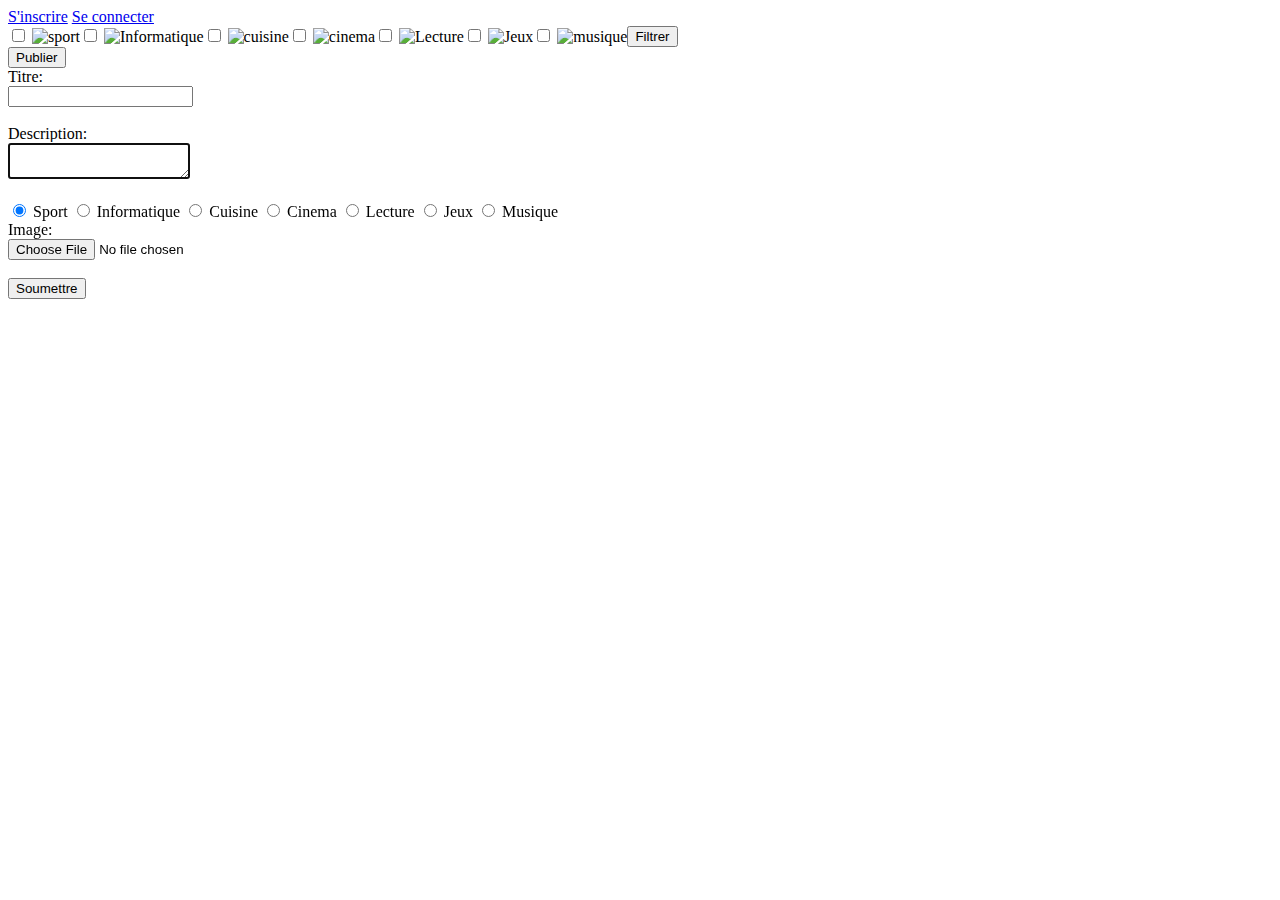
==== template/index.html @ 655de64d "css de index.html" ====
<!DOCTYPE html>
<html lang="fr">
<head>
    <meta charset="UTF-8">
    <link rel="stylesheet" href="css/index.css">
    <script src="https://code.jquery.com/jquery-3.6.0.min.js"></script>
    <title>Home</title>
</head>
<body class="backcolor2">
<header>
    <div id="user-section">
        <div class="profile-icon" onclick="toggleMenu()">
                </div>
        <div class="unconnected">
            <a class="button" href="/inscription">S'inscrire</a>
            <a class="button" href="/login">Se connecter</a>
        </div>
        <div class="connected" onclick="toggleMenu()">
            <img src={{.ImgPath}}>
        </div>
        <div id="menu" style="display:none;">
            <ul>
                <li><a href="/created">Mon mur</a></li>
                <li><a href="/liked">Mes posts likés</a></li>
                <li><a href="/settings">Paramètres</a></li>
                <li><a href="/deconnect">Se déconnecter</a></li>
            </ul>
        </div>
    </div>
    </div>
</header>
<div id="filterDiv" class="filter">
    <form id="filterform">
        <div class="filter-box backcolor1" style="float:left">
            <input type="checkbox" id="sport" name="sport" value="1">
            <label for="sport"><img src="Pictures/Dadas/Sport.png" title="Sport" alt="sport" class="icon"></label>
        </div>
        <div class="filter-box backcolor1" style="float:left">
            <input type="checkbox" id="informatique" name="informatique" value="2" >
            <label for="informatique"><img src="Pictures/Dadas/Informatique.png" title="Informatique" alt="Informatique" class="icon"></label>
        </div>
        <div class="filter-box backcolor1" style="float:left">
            <input type="checkbox" id="cuisine" name="cuisine" value="3">
            <label for="cuisine"><img src="Pictures/Dadas/Cuisine.png" title="Cuisine" alt="cuisine" class="icon"></label>
        </div>
        <div class="filter-box backcolor1" style="float:left">
            <input type="checkbox" id="cinema" name="cinema" value="4">
            <label for="cinema"><img src="Pictures/Dadas/Cinema.png" title="Cinema" alt="cinema" class="icon"></label>
        </div>
        <div class="filter-box backcolor1" style="float:left">
            <input type="checkbox" id="lecture" name="lecture" value="6">
            <label for="lecture"><img src="Pictures/Dadas/Lecture.png" title="Lecture" alt="Lecture" class="icon"></label>
        </div>
        <div class="filter-box backcolor1" style="float:left">
            <input type="checkbox" id="jeux" name="jeux" value="7">
            <label for="jeux"><img src="Pictures/Dadas/Jeux.png" title="Jeux" alt="Jeux" class="icon"></label>
        </div>
        <div class="filter-box backcolor1" style="float:left">
            <input type="checkbox" id="musique" name="musique" value="8">
            <label for="musique"><img src="Pictures/Dadas/Musique.png" alt="musique" class="icon"></label>
        </div>
        <input type="submit" value="Filtrer" >
    </form>
</div>

<input type="button" id="myInput" value="Publier" onclick="toggleDiv()">
<div id="myDiv" class="hidden">
    <form id="uploadForm">
        <label for="titre">Titre:</label><br>
        <input type="text" id="titre" name="titre"><br><br>
        <label for="Description">Description:</label><br>
        <textarea class="description" id="description" name="description" autofocus></textarea><br><br>
        <div>
            <input type="radio" id="Sport" name="dada" value="1" checked >
            <label for="sport">Sport</label>
            <input type="radio" id="Informatique" name="dada" value="2">
            <label for="Informatique">Informatique</label>
            <input type="radio" id="Cuisine" name="dada" value="3">
            <label for="Cuisine">Cuisine</label>
            <input type="radio" id="Cinema" name="dada" value="4">
            <label for="Cinema">Cinema</label>
            <input type="radio" id="Lecture" name="dada" value="5">
            <label for="Lecture">Lecture</label>
            <input type="radio" id="Jeux" name="dada" value="6">
            <label for="Jeux">Jeux</label>
            <input type="radio" id="Musique" name="dada" value="7">
            <label for="Musique">Musique</label>
        </div>
        <label for="imageInput">Image:</label><br>
        <input type="file" id="image" name="image" accept="image/png, image/jpeg"><br><br>
        <div id="errorContainer" class="error-container"></div>
        <input type="submit" value="Soumettre" >
    </form>
</div>
<div class="postContainer" id="postContainer"></div>
<script src="../java-script/post.js"></script>
<script src="../java-script/filtre.js"></script>
<script src="../java-script/connectedIcone.js"></script>
<script src="../java-script/menu.js"></script>
<script>
    $(document).ready(function() {
        var errorContainer = $('#errorContainer'); // Error message container

        $('#uploadForm').submit(function(event) {
            event.preventDefault(); // Prevent the default form submission
            // Get the form data
            var titre = $('#titre').val();
            var description = $('#description').val();
            var dada = $('input[name=dada]:checked').val();
            var image = $('#image').prop('files')[0];

            if (!checkSessionCookie()) {
                alert("You have to be connected to post. Please login.");
                // Create a form dynamically
                var form = $('<form>');
                form.attr('action', '/login');
                form.attr('method', 'get');
                $('body').append(form);
                form.submit();
                return;
            }
            // Perform validation
            if (!titre) {
                showError('Please enter a title.'); // Show the error message
                return;
            }


            // Clear any previous error message
            clearError();

            // Create a new FormData object
            var formData = new FormData();
            // Add form data to FormData object
            formData.append('titre', titre);
            formData.append('description', description);
            formData.append('dada', dada);
            if (image) {
                formData.append('image', image);
            }

            // Send the form data to the server using AJAX
            $.ajax({
                url: '/upload', // Update the URL to your server endpoint
                type: 'POST',
                data: formData,
                processData: false,
                contentType: false,
                success: function(response) {
                    // Handle the response from the server
                    console.log(response); // You can do further processing or display a success message
                    Post(); // Display the new post
                },
                error: function(xhr, status, error) {
                    console.log(error); // You can display an error message or perform other error handling
                }
            });
        });
        // Function to show the error message
        function showError(message) {
            errorContainer.text(message);
        }
        // Function to clear the error message
        function clearError() {
            errorContainer.text('');
        }
        function checkSessionCookie() {
            var cookieValue = getCookie("session");
            return cookieValue !== null && cookieValue !== "";
        }
        function getCookie(name) {
            var cookies = document.cookie.split(';');
            for (var i = 0; i < cookies.length; i++) {
                var cookie = cookies[i].trim();
                if (cookie.startsWith(name + '=')) {
                    return cookie.substring(name.length + 1);
                }
            }
            return null;
        }
    });
</script>
</body>
</html>
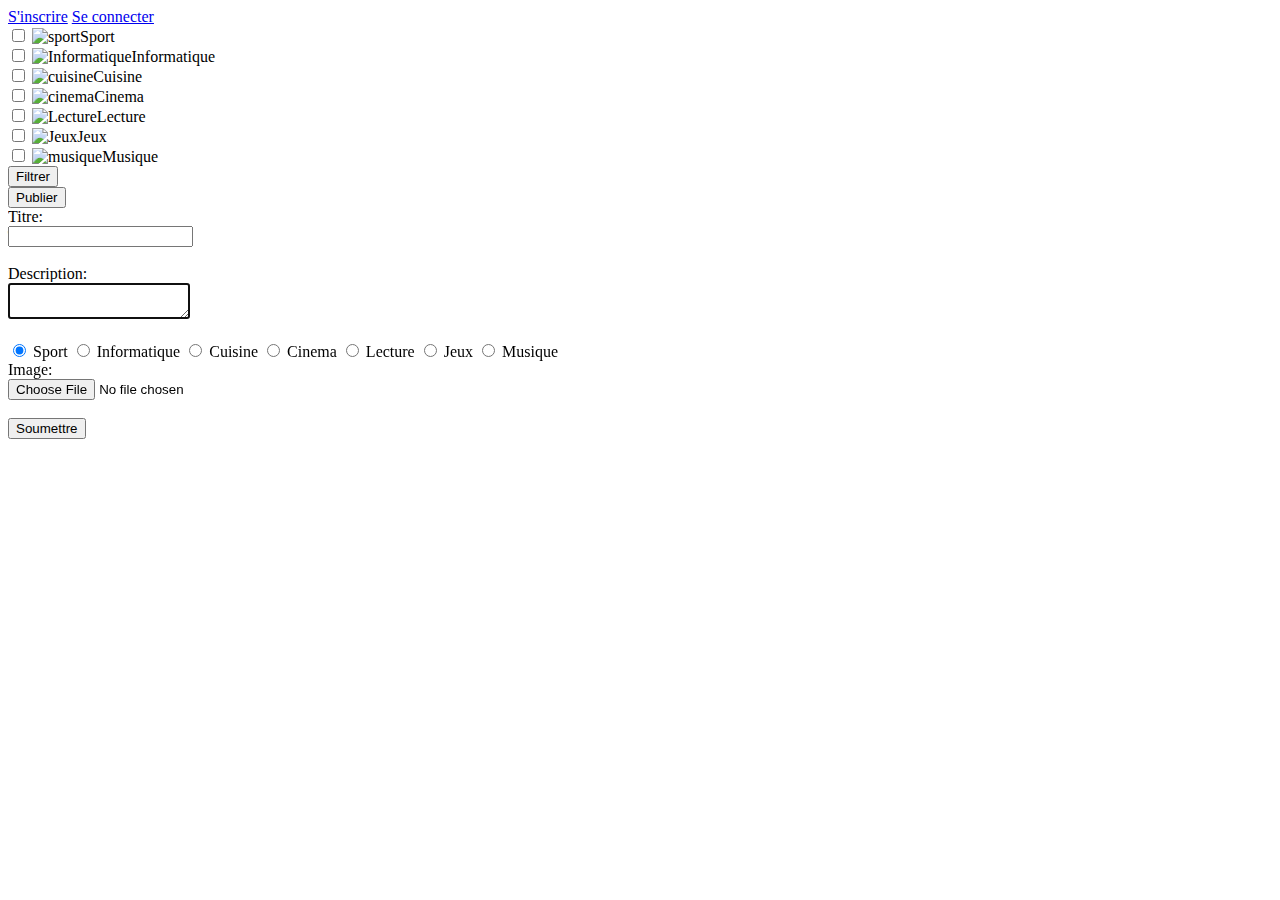
==== commit a9c4c325: "Merge pull request 'dev' (#4) from dev into master" ====
--- a/template/index.html
+++ b/template/index.html
@@ -1,20 +1,21 @@
 <!DOCTYPE html>
 <html lang="fr">
+
 <head>
     <meta charset="UTF-8">
     <link rel="stylesheet" href="css/index.css">
     <script src="https://code.jquery.com/jquery-3.6.0.min.js"></script>
     <title>Home</title>
 </head>
+
 <body class="backcolor2">
-<header>
+  <header>
     <div id="user-section">
-        <div class="profile-icon" onclick="toggleMenu()">
-                </div>
+        <div class="profile-icon" onclick="toggleMenu()"></div>
         <div class="unconnected">
             <a class="button" href="/inscription">S'inscrire</a>
             <a class="button" href="/login">Se connecter</a>
-        </div>
+        </div> 
         <div class="connected" onclick="toggleMenu()">
             <img src={{.ImgPath}}>
         </div>
@@ -26,90 +27,104 @@
                 <li><a href="/deconnect">Se déconnecter</a></li>
             </ul>
         </div>
+      </div>
     </div>
+  </header>
+
+  <div id="filterDiv" class="filter">
+    <form id="filterform">
+
+      <div class="filter-box backcolor1">
+        <input type="checkbox" id="sport" name="sport" value="1">
+        <label for="sport"><img src="Pictures/Dadas/Sport.png" alt="sport" class="icon">Sport</label>
+      </div>
+
+      <div class="filter-box backcolor1">
+        <input type="checkbox" id="informatique" name="informatique" value="2" >
+        <label for="informatique"><img src="Pictures/Dadas/Informatique.png" alt="Informatique" class="icon">Informatique</label>
+      </div>
+
+      <div class="filter-box backcolor1">
+        <input type="checkbox" id="cuisine" name="cuisine" value="3">
+        <label for="cuisine"><img src="Pictures/Dadas/Cuisine.png" alt="cuisine" class="icon">Cuisine</label>
+      </div>
+
+      <div class="filter-box backcolor1">
+        <input type="checkbox" id="cinema" name="cinema" value="4">
+        <label for="cinema"><img src="Pictures/Dadas/Cinema.png" alt="cinema" class="icon">Cinema</label>
+      </div>
+
+      <div class="filter-box backcolor1">
+        <input type="checkbox" id="lecture" name="lecture" value="5">
+        <label for="lecture"><img src="Pictures/Dadas/Lecture.png" alt="Lecture" class="icon">Lecture</label>
+      </div>
+
+      <div class="filter-box backcolor1">
+        <input type="checkbox" id="jeux" name="jeux" value="6">
+        <label for="jeux"><img src="Pictures/Dadas/Jeux.png" alt="Jeux" class="icon">Jeux</label>
+      </div>
+
+      <div class="filter-box backcolor1">
+        <input type="checkbox" id="musique" name="musique" value="7">
+        <label for="musique"><img src="Pictures/Dadas/Musique.png" alt="musique" class="icon">Musique</label>
+      </div>
+
+      <input type="submit" value="Filtrer" >
+    </form>
+  </div>
+  
+
+    <input type="button" id="myInput" value="Publier" onclick="toggleDiv()">
+    <div id="myDiv" class="hidden">
+        <form id="uploadForm">
+            <label for="titre">Titre:</label><br>
+            <input type="text" id="titre" name="titre"><br><br>
+            <label for="Description">Description:</label><br>
+            <textarea class="description" id="description" name="description" autofocus></textarea><br><br>
+            <div>
+                <input type="radio" id="Sport" name="dada" value="1" checked>
+                <label for="sport">Sport</label>
+                <input type="radio" id="Informatique" name="dada" value="2">
+                <label for="Informatique">Informatique</label>
+                <input type="radio" id="Cuisine" name="dada" value="3">
+                <label for="Cuisine">Cuisine</label>
+                <input type="radio" id="Cinema" name="dada" value="4">
+                <label for="Cinema">Cinema</label>
+                <input type="radio" id="Lecture" name="dada" value="5">
+                <label for="Lecture">Lecture</label>
+                <input type="radio" id="Jeux" name="dada" value="6">
+                <label for="Jeux">Jeux</label>
+                <input type="radio" id="Musique" name="dada" value="7">
+                <label for="Musique">Musique</label>
+
+            </div>
+            <label for="imageInput">Image:</label><br>
+            <input type="file" id="image" name="image" accept="image/png, image/jpeg"><br><br>
+            <div id="errorContainer" class="error-container"></div>
+            <input type="submit" value="Soumettre" >
+        </form>
     </div>
-</header>
-<div id="filterDiv" class="filter">
-    <form id="filterform">
-        <div class="filter-box backcolor1" style="float:left">
-            <input type="checkbox" id="sport" name="sport" value="1">
-            <label for="sport"><img src="Pictures/Dadas/Sport.png" title="Sport" alt="sport" class="icon"></label>
-        </div>
-        <div class="filter-box backcolor1" style="float:left">
-            <input type="checkbox" id="informatique" name="informatique" value="2" >
-            <label for="informatique"><img src="Pictures/Dadas/Informatique.png" title="Informatique" alt="Informatique" class="icon"></label>
-        </div>
-        <div class="filter-box backcolor1" style="float:left">
-            <input type="checkbox" id="cuisine" name="cuisine" value="3">
-            <label for="cuisine"><img src="Pictures/Dadas/Cuisine.png" title="Cuisine" alt="cuisine" class="icon"></label>
-        </div>
-        <div class="filter-box backcolor1" style="float:left">
-            <input type="checkbox" id="cinema" name="cinema" value="4">
-            <label for="cinema"><img src="Pictures/Dadas/Cinema.png" title="Cinema" alt="cinema" class="icon"></label>
-        </div>
-        <div class="filter-box backcolor1" style="float:left">
-            <input type="checkbox" id="lecture" name="lecture" value="6">
-            <label for="lecture"><img src="Pictures/Dadas/Lecture.png" title="Lecture" alt="Lecture" class="icon"></label>
-        </div>
-        <div class="filter-box backcolor1" style="float:left">
-            <input type="checkbox" id="jeux" name="jeux" value="7">
-            <label for="jeux"><img src="Pictures/Dadas/Jeux.png" title="Jeux" alt="Jeux" class="icon"></label>
-        </div>
-        <div class="filter-box backcolor1" style="float:left">
-            <input type="checkbox" id="musique" name="musique" value="8">
-            <label for="musique"><img src="Pictures/Dadas/Musique.png" alt="musique" class="icon"></label>
-        </div>
-        <input type="submit" value="Filtrer" >
-    </form>
-</div>
-
-<input type="button" id="myInput" value="Publier" onclick="toggleDiv()">
-<div id="myDiv" class="hidden">
-    <form id="uploadForm">
-        <label for="titre">Titre:</label><br>
-        <input type="text" id="titre" name="titre"><br><br>
-        <label for="Description">Description:</label><br>
-        <textarea class="description" id="description" name="description" autofocus></textarea><br><br>
-        <div>
-            <input type="radio" id="Sport" name="dada" value="1" checked >
-            <label for="sport">Sport</label>
-            <input type="radio" id="Informatique" name="dada" value="2">
-            <label for="Informatique">Informatique</label>
-            <input type="radio" id="Cuisine" name="dada" value="3">
-            <label for="Cuisine">Cuisine</label>
-            <input type="radio" id="Cinema" name="dada" value="4">
-            <label for="Cinema">Cinema</label>
-            <input type="radio" id="Lecture" name="dada" value="5">
-            <label for="Lecture">Lecture</label>
-            <input type="radio" id="Jeux" name="dada" value="6">
-            <label for="Jeux">Jeux</label>
-            <input type="radio" id="Musique" name="dada" value="7">
-            <label for="Musique">Musique</label>
-        </div>
-        <label for="imageInput">Image:</label><br>
-        <input type="file" id="image" name="image" accept="image/png, image/jpeg"><br><br>
-        <div id="errorContainer" class="error-container"></div>
-        <input type="submit" value="Soumettre" >
-    </form>
-</div>
-<div class="postContainer" id="postContainer"></div>
-<script src="../java-script/post.js"></script>
-<script src="../java-script/filtre.js"></script>
-<script src="../java-script/connectedIcone.js"></script>
-<script src="../java-script/menu.js"></script>
-<script>
-    $(document).ready(function() {
-        var errorContainer = $('#errorContainer'); // Error message container
-
-        $('#uploadForm').submit(function(event) {
-            event.preventDefault(); // Prevent the default form submission
-            // Get the form data
-            var titre = $('#titre').val();
-            var description = $('#description').val();
-            var dada = $('input[name=dada]:checked').val();
-            var image = $('#image').prop('files')[0];
-
-            if (!checkSessionCookie()) {
+
+    <div class="postContainer" id="postContainer"></div>
+
+    <script src="../java-script/post.js"></script>
+    <script src="../java-script/filtre.js"></script>
+    <script src="../java-script/connectedIcone.js"></script>
+    <script src="../java-script/menu.js"></script>
+    <script>
+        $(document).ready(function() {
+            var errorContainer = $('#errorContainer'); // Error message container
+          
+            $('#uploadForm').submit(function(event) {
+              event.preventDefault(); // Prevent the default form submission
+
+              // Get the form data
+              var titre = $('#titre').val();
+              var description = $('#description').val();
+              var dada = $('input[name=dada]:checked').val();
+              var image = $('#image').prop('files')[0];
+            
+              if (!checkSessionCookie()) {
                 alert("You have to be connected to post. Please login.");
                 // Create a form dynamically
                 var form = $('<form>');
@@ -119,66 +134,70 @@
                 form.submit();
                 return;
             }
-            // Perform validation
-            if (!titre) {
+
+              // Perform validation
+              if (!titre) {
                 showError('Please enter a title.'); // Show the error message
                 return;
-            }
-
-
-            // Clear any previous error message
-            clearError();
-
-            // Create a new FormData object
-            var formData = new FormData();
-            // Add form data to FormData object
-            formData.append('titre', titre);
-            formData.append('description', description);
-            formData.append('dada', dada);
-            if (image) {
+              }
+              
+          
+              // Clear any previous error message
+              clearError();
+          
+              // Create a new FormData object
+              var formData = new FormData();
+              // Add form data to FormData object
+              formData.append('titre', titre);
+              formData.append('description', description);
+              formData.append('dada', dada);
+              if (image) {
                 formData.append('image', image);
-            }
-
-            // Send the form data to the server using AJAX
-            $.ajax({
+              }
+          
+              // Send the form data to the server using AJAX
+              $.ajax({
                 url: '/upload', // Update the URL to your server endpoint
                 type: 'POST',
                 data: formData,
                 processData: false,
                 contentType: false,
                 success: function(response) {
-                    // Handle the response from the server
-                    console.log(response); // You can do further processing or display a success message
-                    Post(); // Display the new post
+                  // Handle the response from the server
+                  console.log(response); // You can do further processing or display a success message
+                  Post(); // Display the new post
                 },
                 error: function(xhr, status, error) {
-                    console.log(error); // You can display an error message or perform other error handling
+                  console.log(error); // You can display an error message or perform other error handling
                 }
+              });
             });
-        });
-        // Function to show the error message
-        function showError(message) {
-            errorContainer.text(message);
-        }
-        // Function to clear the error message
-        function clearError() {
-            errorContainer.text('');
-        }
-        function checkSessionCookie() {
-            var cookieValue = getCookie("session");
-            return cookieValue !== null && cookieValue !== "";
-        }
-        function getCookie(name) {
-            var cookies = document.cookie.split(';');
-            for (var i = 0; i < cookies.length; i++) {
-                var cookie = cookies[i].trim();
-                if (cookie.startsWith(name + '=')) {
-                    return cookie.substring(name.length + 1);
+            // Function to show the error message
+            function showError(message) {
+              errorContainer.text(message);
+            }
+            // Function to clear the error message
+            function clearError() {
+              errorContainer.text('');
+            }
+
+            function checkSessionCookie() {
+                var cookieValue = getCookie("session");
+                return cookieValue !== null && cookieValue !== "";
+            }
+
+            function getCookie(name) {
+                var cookies = document.cookie.split(';');
+                for (var i = 0; i < cookies.length; i++) {
+                    var cookie = cookies[i].trim();
+                    if (cookie.startsWith(name + '=')) {
+                        return cookie.substring(name.length + 1);
+                    }
                 }
-            }
-            return null;
-        }
-    });
-</script>
-</body>
+                return null;
+            }
+          });      
+    </script>
+
+  </body>
 </html>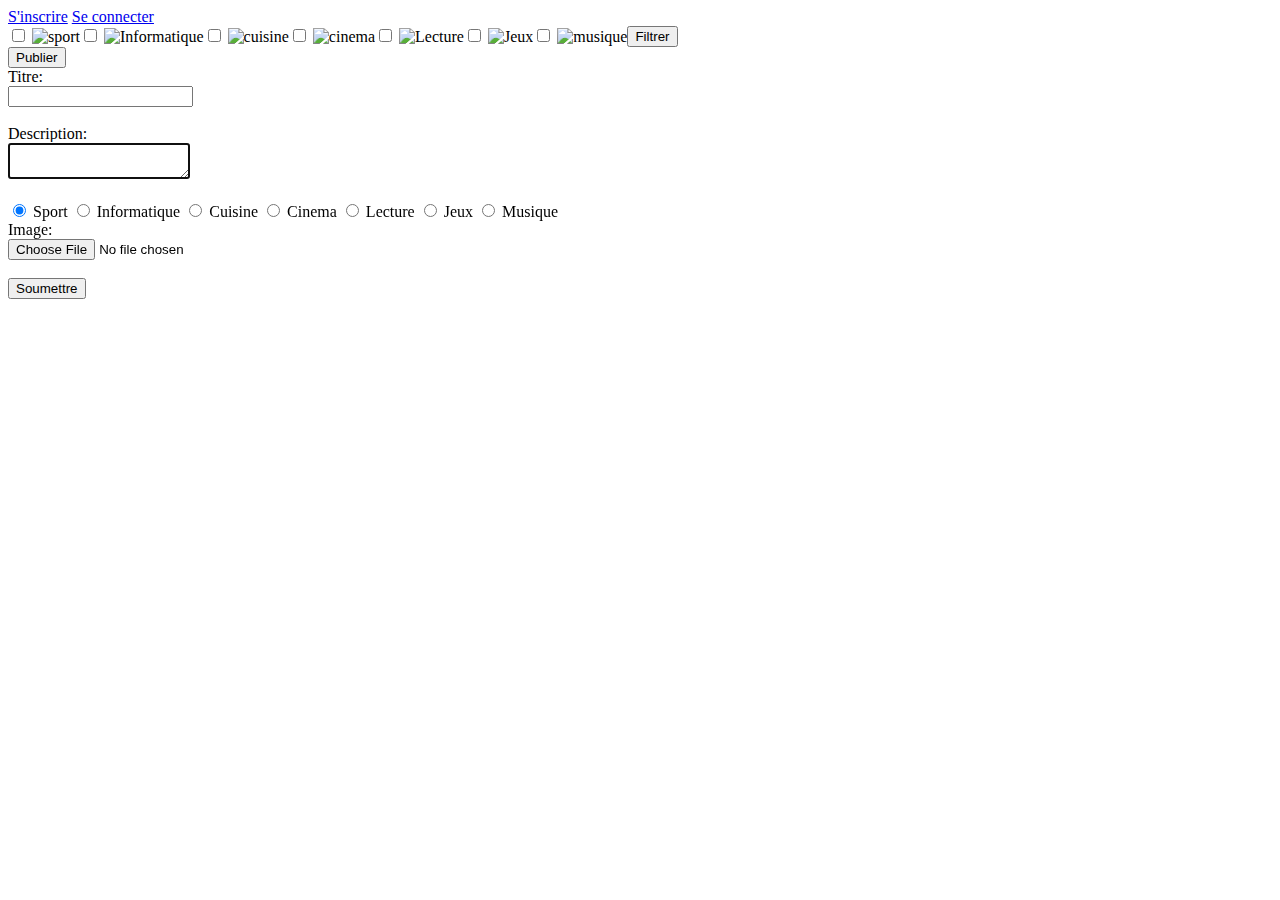
==== commit 6770bf01: "add css" ====
--- a/template/index.html
+++ b/template/index.html
@@ -1,21 +1,20 @@
 <!DOCTYPE html>
 <html lang="fr">
-
 <head>
     <meta charset="UTF-8">
     <link rel="stylesheet" href="css/index.css">
     <script src="https://code.jquery.com/jquery-3.6.0.min.js"></script>
     <title>Home</title>
 </head>
-
 <body class="backcolor2">
-  <header>
+<header>
     <div id="user-section">
-        <div class="profile-icon" onclick="toggleMenu()"></div>
+        <div class="profile-icon" onclick="toggleMenu()">
+        </div>
         <div class="unconnected">
             <a class="button" href="/inscription">S'inscrire</a>
             <a class="button" href="/login">Se connecter</a>
-        </div> 
+        </div>
         <div class="connected" onclick="toggleMenu()">
             <img src={{.ImgPath}}>
         </div>
@@ -27,104 +26,87 @@
                 <li><a href="/deconnect">Se déconnecter</a></li>
             </ul>
         </div>
-      </div>
     </div>
-  </header>
-
-  <div id="filterDiv" class="filter">
+    </div>
+</header>
+<div id="filterDiv" class="filter">
     <form id="filterform">
-
-      <div class="filter-box backcolor1">
-        <input type="checkbox" id="sport" name="sport" value="1">
-        <label for="sport"><img src="Pictures/Dadas/Sport.png" alt="sport" class="icon">Sport</label>
-      </div>
-
-      <div class="filter-box backcolor1">
-        <input type="checkbox" id="informatique" name="informatique" value="2" >
-        <label for="informatique"><img src="Pictures/Dadas/Informatique.png" alt="Informatique" class="icon">Informatique</label>
-      </div>
-
-      <div class="filter-box backcolor1">
-        <input type="checkbox" id="cuisine" name="cuisine" value="3">
-        <label for="cuisine"><img src="Pictures/Dadas/Cuisine.png" alt="cuisine" class="icon">Cuisine</label>
-      </div>
-
-      <div class="filter-box backcolor1">
-        <input type="checkbox" id="cinema" name="cinema" value="4">
-        <label for="cinema"><img src="Pictures/Dadas/Cinema.png" alt="cinema" class="icon">Cinema</label>
-      </div>
-
-      <div class="filter-box backcolor1">
-        <input type="checkbox" id="lecture" name="lecture" value="5">
-        <label for="lecture"><img src="Pictures/Dadas/Lecture.png" alt="Lecture" class="icon">Lecture</label>
-      </div>
-
-      <div class="filter-box backcolor1">
-        <input type="checkbox" id="jeux" name="jeux" value="6">
-        <label for="jeux"><img src="Pictures/Dadas/Jeux.png" alt="Jeux" class="icon">Jeux</label>
-      </div>
-
-      <div class="filter-box backcolor1">
-        <input type="checkbox" id="musique" name="musique" value="7">
-        <label for="musique"><img src="Pictures/Dadas/Musique.png" alt="musique" class="icon">Musique</label>
-      </div>
-
-      <input type="submit" value="Filtrer" >
+        <div class="filter-box backcolor1" style="float:left">
+            <input type="checkbox" id="sport" name="sport" value="1">
+            <label for="sport"><img src="Pictures/Dadas/Sport.png" title="Sport" alt="sport" class="icon"></label>
+        </div>
+        <div class="filter-box backcolor1" style="float:left">
+            <input type="checkbox" id="informatique" name="informatique" value="2" >
+            <label for="informatique"><img src="Pictures/Dadas/Informatique.png" title="Informatique" alt="Informatique" class="icon"></label>
+        </div>
+        <div class="filter-box backcolor1" style="float:left">
+            <input type="checkbox" id="cuisine" name="cuisine" value="3">
+            <label for="cuisine"><img src="Pictures/Dadas/Cuisine.png" title="Cuisine" alt="cuisine" class="icon"></label>
+        </div>
+        <div class="filter-box backcolor1" style="float:left">
+            <input type="checkbox" id="cinema" name="cinema" value="4">
+            <label for="cinema"><img src="Pictures/Dadas/Cinema.png" title="Cinema" alt="cinema" class="icon"></label>
+        </div>
+        <div class="filter-box backcolor1" style="float:left">
+            <input type="checkbox" id="lecture" name="lecture" value="6">
+            <label for="lecture"><img src="Pictures/Dadas/Lecture.png" title="Lecture" alt="Lecture" class="icon"></label>
+        </div>
+        <div class="filter-box backcolor1" style="float:left">
+            <input type="checkbox" id="jeux" name="jeux" value="7">
+            <label for="jeux"><img src="Pictures/Dadas/Jeux.png" title="Jeux" alt="Jeux" class="icon"></label>
+        </div>
+        <div class="filter-box backcolor1" style="float:left">
+            <input type="checkbox" id="musique" name="musique" value="8">
+            <label for="musique"><img src="Pictures/Dadas/Musique.png" alt="musique" class="icon"></label>
+        </div>
+        <input type="submit" value="Filtrer" >
     </form>
-  </div>
-  
-
-    <input type="button" id="myInput" value="Publier" onclick="toggleDiv()">
-    <div id="myDiv" class="hidden">
-        <form id="uploadForm">
-            <label for="titre">Titre:</label><br>
-            <input type="text" id="titre" name="titre"><br><br>
-            <label for="Description">Description:</label><br>
-            <textarea class="description" id="description" name="description" autofocus></textarea><br><br>
-            <div>
-                <input type="radio" id="Sport" name="dada" value="1" checked>
-                <label for="sport">Sport</label>
-                <input type="radio" id="Informatique" name="dada" value="2">
-                <label for="Informatique">Informatique</label>
-                <input type="radio" id="Cuisine" name="dada" value="3">
-                <label for="Cuisine">Cuisine</label>
-                <input type="radio" id="Cinema" name="dada" value="4">
-                <label for="Cinema">Cinema</label>
-                <input type="radio" id="Lecture" name="dada" value="5">
-                <label for="Lecture">Lecture</label>
-                <input type="radio" id="Jeux" name="dada" value="6">
-                <label for="Jeux">Jeux</label>
-                <input type="radio" id="Musique" name="dada" value="7">
-                <label for="Musique">Musique</label>
-
-            </div>
-            <label for="imageInput">Image:</label><br>
-            <input type="file" id="image" name="image" accept="image/png, image/jpeg"><br><br>
-            <div id="errorContainer" class="error-container"></div>
-            <input type="submit" value="Soumettre" >
-        </form>
-    </div>
-
-    <div class="postContainer" id="postContainer"></div>
-
-    <script src="../java-script/post.js"></script>
-    <script src="../java-script/filtre.js"></script>
-    <script src="../java-script/connectedIcone.js"></script>
-    <script src="../java-script/menu.js"></script>
-    <script>
-        $(document).ready(function() {
-            var errorContainer = $('#errorContainer'); // Error message container
-          
-            $('#uploadForm').submit(function(event) {
-              event.preventDefault(); // Prevent the default form submission
-
-              // Get the form data
-              var titre = $('#titre').val();
-              var description = $('#description').val();
-              var dada = $('input[name=dada]:checked').val();
-              var image = $('#image').prop('files')[0];
-            
-              if (!checkSessionCookie()) {
+</div>
+<input type="button" id="myInput" value="Publier" onclick="toggleDiv()">
+<div id="myDiv" class="hidden">
+    <form id="uploadForm">
+        <label for="titre">Titre:</label><br>
+        <input type="text" id="titre" name="titre"><br><br>
+        <label for="Description">Description:</label><br>
+        <textarea class="description" id="description" name="description" autofocus></textarea><br><br>
+        <div>
+            <input type="radio" id="Sport" name="dada" value="1" checked >
+            <label for="sport">Sport</label>
+            <input type="radio" id="Informatique" name="dada" value="2">
+            <label for="Informatique">Informatique</label>
+            <input type="radio" id="Cuisine" name="dada" value="3">
+            <label for="Cuisine">Cuisine</label>
+            <input type="radio" id="Cinema" name="dada" value="4">
+            <label for="Cinema">Cinema</label>
+            <input type="radio" id="Lecture" name="dada" value="5">
+            <label for="Lecture">Lecture</label>
+            <input type="radio" id="Jeux" name="dada" value="6">
+            <label for="Jeux">Jeux</label>
+            <input type="radio" id="Musique" name="dada" value="7">
+            <label for="Musique">Musique</label>
+        </div>
+        <label for="imageInput">Image:</label><br>
+        <input type="file" id="image" name="image" accept="image/png, image/jpeg"><br><br>
+        <div id="errorContainer" class="error-container"></div>
+        <input type="submit" value="Soumettre" >
+    </form>
+</div>
+<div class="postContainer" id="postContainer"></div>
+<script src="../java-script/post.js"></script>
+<script src="../java-script/filtre.js"></script>
+<script src="../java-script/connectedIcone.js"></script>
+<script src="../java-script/menu.js"></script>
+<script>
+    $(document).ready(function() {
+        var errorContainer = $('#errorContainer'); // Error message container
+        $('#uploadForm').submit(function(event) {
+            event.preventDefault(); // Prevent the default form submission
+            // Get the form data
+            var titre = $('#titre').val();
+            var description = $('#description').val();
+            var dada = $('input[name=dada]:checked').val();
+            var image = $('#image').prop('files')[0];
+            if (!checkSessionCookie()) {
                 alert("You have to be connected to post. Please login.");
                 // Create a form dynamically
                 var form = $('<form>');
@@ -134,70 +116,62 @@
                 form.submit();
                 return;
             }
-
-              // Perform validation
-              if (!titre) {
+            // Perform validation
+            if (!titre) {
                 showError('Please enter a title.'); // Show the error message
                 return;
-              }
-              
-          
-              // Clear any previous error message
-              clearError();
-          
-              // Create a new FormData object
-              var formData = new FormData();
-              // Add form data to FormData object
-              formData.append('titre', titre);
-              formData.append('description', description);
-              formData.append('dada', dada);
-              if (image) {
+            }
+            // Clear any previous error message
+            clearError();
+            // Create a new FormData object
+            var formData = new FormData();
+            // Add form data to FormData object
+            formData.append('titre', titre);
+            formData.append('description', description);
+            formData.append('dada', dada);
+            if (image) {
                 formData.append('image', image);
-              }
-          
-              // Send the form data to the server using AJAX
-              $.ajax({
+            }
+            // Send the form data to the server using AJAX
+            $.ajax({
                 url: '/upload', // Update the URL to your server endpoint
                 type: 'POST',
                 data: formData,
                 processData: false,
                 contentType: false,
                 success: function(response) {
-                  // Handle the response from the server
-                  console.log(response); // You can do further processing or display a success message
-                  Post(); // Display the new post
+                    // Handle the response from the server
+                    console.log(response); // You can do further processing or display a success message
+                    Post(); // Display the new post
                 },
                 error: function(xhr, status, error) {
-                  console.log(error); // You can display an error message or perform other error handling
+                    console.log(error); // You can display an error message or perform other error handling
                 }
-              });
             });
-            // Function to show the error message
-            function showError(message) {
-              errorContainer.text(message);
+        });
+        // Function to show the error message
+        function showError(message) {
+            errorContainer.text(message);
+        }
+        // Function to clear the error message
+        function clearError() {
+            errorContainer.text('');
+        }
+        function checkSessionCookie() {
+            var cookieValue = getCookie("session");
+            return cookieValue !== null && cookieValue !== "";
+        }
+        function getCookie(name) {
+            var cookies = document.cookie.split(';');
+            for (var i = 0; i < cookies.length; i++) {
+                var cookie = cookies[i].trim();
+                if (cookie.startsWith(name + '=')) {
+                    return cookie.substring(name.length + 1);
+                }
             }
-            // Function to clear the error message
-            function clearError() {
-              errorContainer.text('');
-            }
-
-            function checkSessionCookie() {
-                var cookieValue = getCookie("session");
-                return cookieValue !== null && cookieValue !== "";
-            }
-
-            function getCookie(name) {
-                var cookies = document.cookie.split(';');
-                for (var i = 0; i < cookies.length; i++) {
-                    var cookie = cookies[i].trim();
-                    if (cookie.startsWith(name + '=')) {
-                        return cookie.substring(name.length + 1);
-                    }
-                }
-                return null;
-            }
-          });      
-    </script>
-
-  </body>
+            return null;
+        }
+    });
+</script>
+</body>
 </html>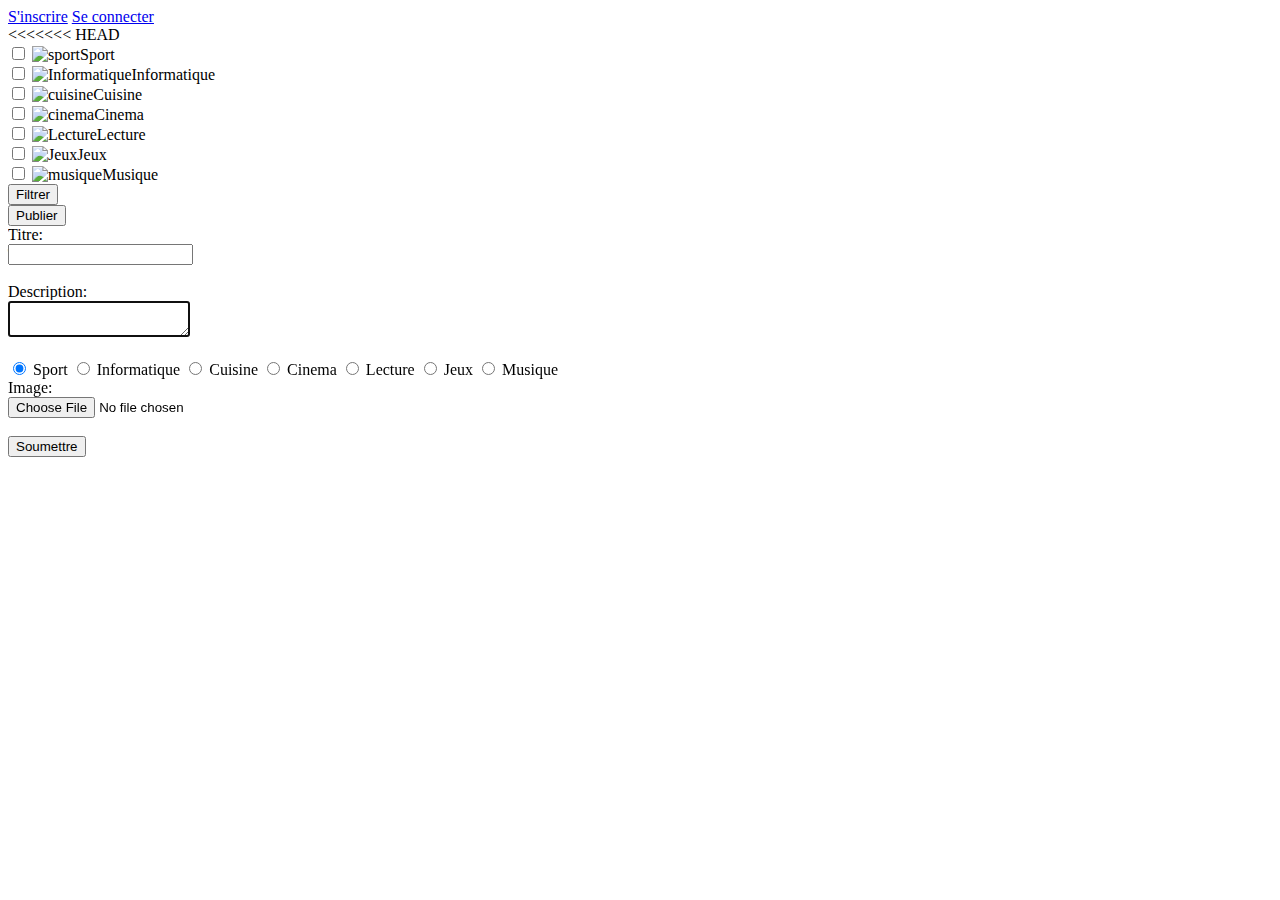
==== commit b9e9eedb: "pull" ====
--- a/template/index.html
+++ b/template/index.html
@@ -26,7 +26,106 @@
                 <li><a href="/deconnect">Se déconnecter</a></li>
             </ul>
         </div>
+      </div>
     </div>
+<<<<<<< HEAD
+  </header>
+
+  <div id="filterDiv" class="filter">
+    <form id="filterform">
+
+      <div class="filter-box backcolor1">
+        <input type="checkbox" id="sport" name="sport" value="1">
+        <label for="sport"><img src="Pictures/Dadas/Sport.png" alt="sport" class="icon">Sport</label>
+      </div>
+
+      <div class="filter-box backcolor1">
+        <input type="checkbox" id="informatique" name="informatique" value="2" >
+        <label for="informatique"><img src="Pictures/Dadas/Informatique.png" alt="Informatique" class="icon">Informatique</label>
+      </div>
+
+      <div class="filter-box backcolor1">
+        <input type="checkbox" id="cuisine" name="cuisine" value="3">
+        <label for="cuisine"><img src="Pictures/Dadas/Cuisine.png" alt="cuisine" class="icon">Cuisine</label>
+      </div>
+
+      <div class="filter-box backcolor1">
+        <input type="checkbox" id="cinema" name="cinema" value="4">
+        <label for="cinema"><img src="Pictures/Dadas/Cinema.png" alt="cinema" class="icon">Cinema</label>
+      </div>
+
+      <div class="filter-box backcolor1">
+        <input type="checkbox" id="lecture" name="lecture" value="6">
+        <label for="lecture"><img src="Pictures/Dadas/Lecture.png" alt="Lecture" class="icon">Lecture</label>
+      </div>
+
+      <div class="filter-box backcolor1">
+        <input type="checkbox" id="jeux" name="jeux" value="7">
+        <label for="jeux"><img src="Pictures/Dadas/Jeux.png" alt="Jeux" class="icon">Jeux</label>
+      </div>
+
+      <div class="filter-box backcolor1">
+        <input type="checkbox" id="musique" name="musique" value="8">
+        <label for="musique"><img src="Pictures/Dadas/Musique.png" alt="musique" class="icon">Musique</label>
+      </div>
+
+      <input type="submit" value="Filtrer" >
+    </form>
+  </div>
+  
+
+    <input type="button" id="myInput" value="Publier" onclick="toggleDiv()">
+    <div id="myDiv" class="hidden">
+        <form id="uploadForm">
+            <label for="titre">Titre:</label><br>
+            <input type="text" id="titre" name="titre"><br><br>
+            <label for="Description">Description:</label><br>
+            <textarea class="description" id="description" name="description" autofocus></textarea><br><br>
+            <div>
+                <input type="radio" id="Sport" name="dada" value="1" checked>
+                <label for="sport">Sport</label>
+                <input type="radio" id="Informatique" name="dada" value="2">
+                <label for="Informatique">Informatique</label>
+                <input type="radio" id="Cuisine" name="dada" value="3">
+                <label for="Cuisine">Cuisine</label>
+                <input type="radio" id="Cinema" name="dada" value="4">
+                <label for="Cinema">Cinema</label>
+                <input type="radio" id="Lecture" name="dada" value="5">
+                <label for="Lecture">Lecture</label>
+                <input type="radio" id="Jeux" name="dada" value="6">
+                <label for="Jeux">Jeux</label>
+                <input type="radio" id="Musique" name="dada" value="7">
+                <label for="Musique">Musique</label>
+
+            </div>
+            <label for="imageInput">Image:</label><br>
+            <input type="file" id="image" name="image" accept="image/png, image/jpeg"><br><br>
+            <div id="errorContainer" class="error-container"></div>
+            <input type="submit" value="Soumettre" >
+        </form>
+    </div>
+
+    <div class="postContainer" id="postContainer"></div>
+
+    <script src="../java-script/post.js"></script>
+    <script src="../java-script/filtre.js"></script>
+    <script src="../java-script/connectedIcone.js"></script>
+    <script src="../java-script/menu.js"></script>
+    <script>
+        $(document).ready(function() {
+            var errorContainer = $('#errorContainer'); // Error message container
+          
+            $('#uploadForm').submit(function(event) {
+              event.preventDefault(); // Prevent the default form submission
+
+              // Get the form data
+              var titre = $('#titre').val();
+              var description = $('#description').val();
+              var dada = $('input[name=dada]:checked').val();
+              var image = $('#image').prop('files')[0];
+            
+              if (!checkSessionCookie()) {
+=======
     </div>
 </header>
 <div id="filterDiv" class="filter">
@@ -107,6 +206,7 @@
             var dada = $('input[name=dada]:checked').val();
             var image = $('#image').prop('files')[0];
             if (!checkSessionCookie()) {
+>>>>>>> 38d9ecbcf868f56be88f6cdd6c27dccd2a8cf89e
                 alert("You have to be connected to post. Please login.");
                 // Create a form dynamically
                 var form = $('<form>');
@@ -140,9 +240,15 @@
                 processData: false,
                 contentType: false,
                 success: function(response) {
+<<<<<<< HEAD
+                  // Handle the response from the server
+                  console.log(response); // You can do further processing or display a success message
+                  Post(); // Display the new post
+=======
                     // Handle the response from the server
                     console.log(response); // You can do further processing or display a success message
                     Post(); // Display the new post
+>>>>>>> 38d9ecbcf868f56be88f6cdd6c27dccd2a8cf89e
                 },
                 error: function(xhr, status, error) {
                     console.log(error); // You can display an error message or perform other error handling
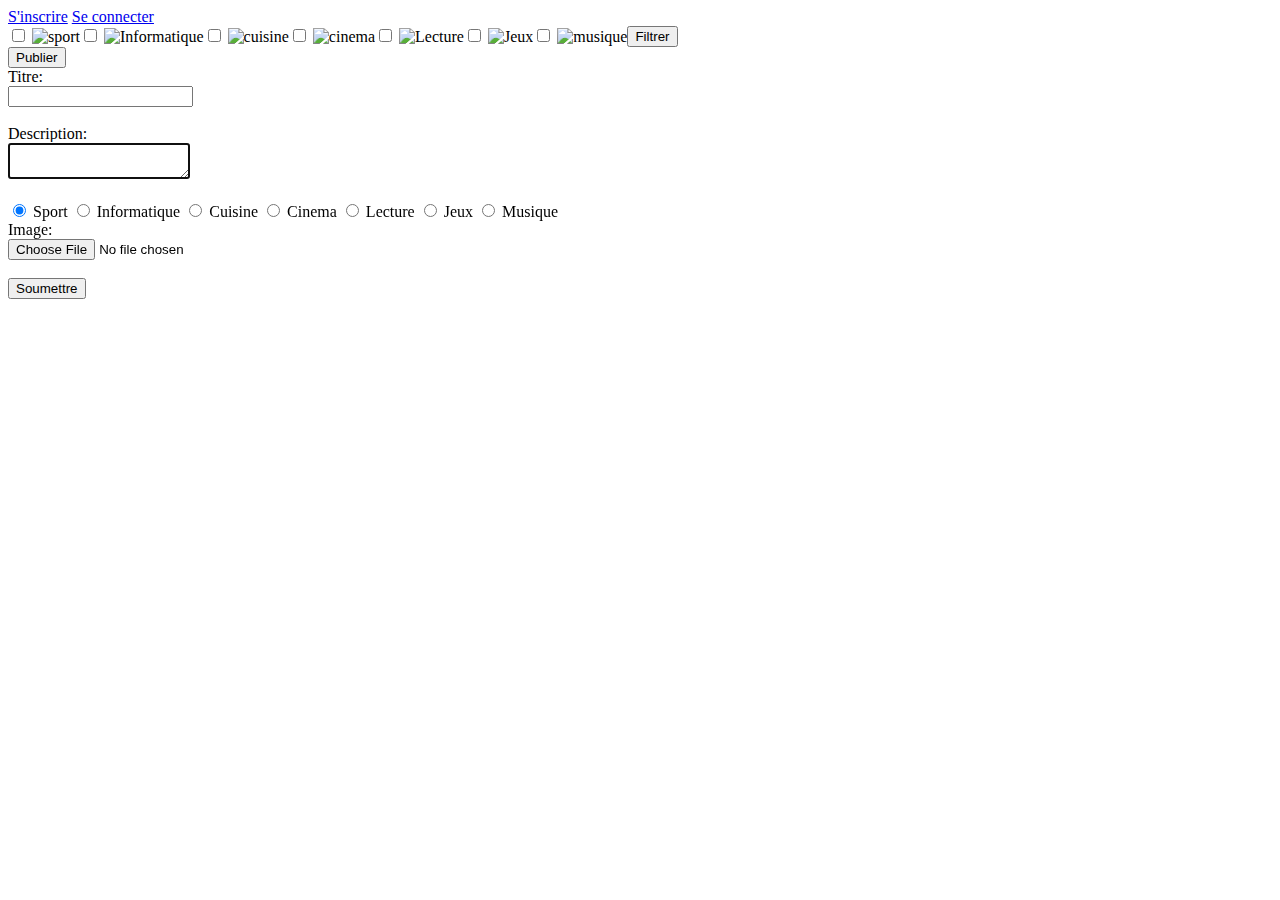
==== commit 4c151eee: "update" ====
--- a/template/index.html
+++ b/template/index.html
@@ -26,106 +26,7 @@
                 <li><a href="/deconnect">Se déconnecter</a></li>
             </ul>
         </div>
-      </div>
     </div>
-<<<<<<< HEAD
-  </header>
-
-  <div id="filterDiv" class="filter">
-    <form id="filterform">
-
-      <div class="filter-box backcolor1">
-        <input type="checkbox" id="sport" name="sport" value="1">
-        <label for="sport"><img src="Pictures/Dadas/Sport.png" alt="sport" class="icon">Sport</label>
-      </div>
-
-      <div class="filter-box backcolor1">
-        <input type="checkbox" id="informatique" name="informatique" value="2" >
-        <label for="informatique"><img src="Pictures/Dadas/Informatique.png" alt="Informatique" class="icon">Informatique</label>
-      </div>
-
-      <div class="filter-box backcolor1">
-        <input type="checkbox" id="cuisine" name="cuisine" value="3">
-        <label for="cuisine"><img src="Pictures/Dadas/Cuisine.png" alt="cuisine" class="icon">Cuisine</label>
-      </div>
-
-      <div class="filter-box backcolor1">
-        <input type="checkbox" id="cinema" name="cinema" value="4">
-        <label for="cinema"><img src="Pictures/Dadas/Cinema.png" alt="cinema" class="icon">Cinema</label>
-      </div>
-
-      <div class="filter-box backcolor1">
-        <input type="checkbox" id="lecture" name="lecture" value="6">
-        <label for="lecture"><img src="Pictures/Dadas/Lecture.png" alt="Lecture" class="icon">Lecture</label>
-      </div>
-
-      <div class="filter-box backcolor1">
-        <input type="checkbox" id="jeux" name="jeux" value="7">
-        <label for="jeux"><img src="Pictures/Dadas/Jeux.png" alt="Jeux" class="icon">Jeux</label>
-      </div>
-
-      <div class="filter-box backcolor1">
-        <input type="checkbox" id="musique" name="musique" value="8">
-        <label for="musique"><img src="Pictures/Dadas/Musique.png" alt="musique" class="icon">Musique</label>
-      </div>
-
-      <input type="submit" value="Filtrer" >
-    </form>
-  </div>
-  
-
-    <input type="button" id="myInput" value="Publier" onclick="toggleDiv()">
-    <div id="myDiv" class="hidden">
-        <form id="uploadForm">
-            <label for="titre">Titre:</label><br>
-            <input type="text" id="titre" name="titre"><br><br>
-            <label for="Description">Description:</label><br>
-            <textarea class="description" id="description" name="description" autofocus></textarea><br><br>
-            <div>
-                <input type="radio" id="Sport" name="dada" value="1" checked>
-                <label for="sport">Sport</label>
-                <input type="radio" id="Informatique" name="dada" value="2">
-                <label for="Informatique">Informatique</label>
-                <input type="radio" id="Cuisine" name="dada" value="3">
-                <label for="Cuisine">Cuisine</label>
-                <input type="radio" id="Cinema" name="dada" value="4">
-                <label for="Cinema">Cinema</label>
-                <input type="radio" id="Lecture" name="dada" value="5">
-                <label for="Lecture">Lecture</label>
-                <input type="radio" id="Jeux" name="dada" value="6">
-                <label for="Jeux">Jeux</label>
-                <input type="radio" id="Musique" name="dada" value="7">
-                <label for="Musique">Musique</label>
-
-            </div>
-            <label for="imageInput">Image:</label><br>
-            <input type="file" id="image" name="image" accept="image/png, image/jpeg"><br><br>
-            <div id="errorContainer" class="error-container"></div>
-            <input type="submit" value="Soumettre" >
-        </form>
-    </div>
-
-    <div class="postContainer" id="postContainer"></div>
-
-    <script src="../java-script/post.js"></script>
-    <script src="../java-script/filtre.js"></script>
-    <script src="../java-script/connectedIcone.js"></script>
-    <script src="../java-script/menu.js"></script>
-    <script>
-        $(document).ready(function() {
-            var errorContainer = $('#errorContainer'); // Error message container
-          
-            $('#uploadForm').submit(function(event) {
-              event.preventDefault(); // Prevent the default form submission
-
-              // Get the form data
-              var titre = $('#titre').val();
-              var description = $('#description').val();
-              var dada = $('input[name=dada]:checked').val();
-              var image = $('#image').prop('files')[0];
-            
-              if (!checkSessionCookie()) {
-=======
     </div>
 </header>
 <div id="filterDiv" class="filter">
@@ -206,7 +107,6 @@
             var dada = $('input[name=dada]:checked').val();
             var image = $('#image').prop('files')[0];
             if (!checkSessionCookie()) {
->>>>>>> 38d9ecbcf868f56be88f6cdd6c27dccd2a8cf89e
                 alert("You have to be connected to post. Please login.");
                 // Create a form dynamically
                 var form = $('<form>');
@@ -240,15 +140,9 @@
                 processData: false,
                 contentType: false,
                 success: function(response) {
-<<<<<<< HEAD
-                  // Handle the response from the server
-                  console.log(response); // You can do further processing or display a success message
-                  Post(); // Display the new post
-=======
                     // Handle the response from the server
                     console.log(response); // You can do further processing or display a success message
                     Post(); // Display the new post
->>>>>>> 38d9ecbcf868f56be88f6cdd6c27dccd2a8cf89e
                 },
                 error: function(xhr, status, error) {
                     console.log(error); // You can display an error message or perform other error handling
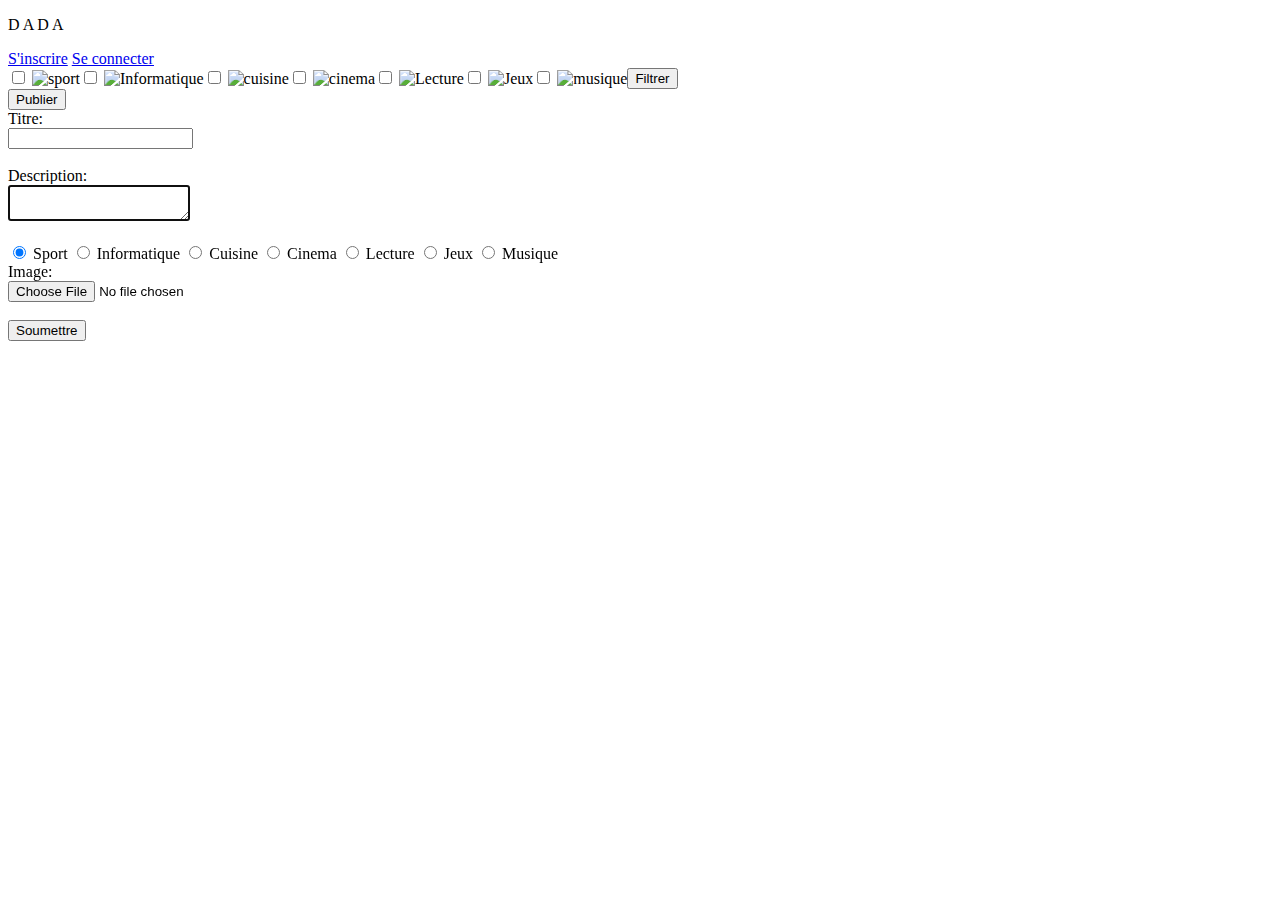
==== commit caeb8516: "add css" ====
--- a/template/index.html
+++ b/template/index.html
@@ -8,6 +8,9 @@
 </head>
 <body class="backcolor2">
 <header>
+    <div class="logo">
+    <p class="gradient-text">D A D A </p>
+    </div>
     <div id="user-section">
         <div class="profile-icon" onclick="toggleMenu()">
         </div>
@@ -21,7 +24,6 @@
         <div id="menu" style="display:none;">
             <ul>
                 <li><a href="/created">Mon mur</a></li>
-                <li><a href="/liked">Mes posts likés</a></li>
                 <li><a href="/settings">Paramètres</a></li>
                 <li><a href="/deconnect">Se déconnecter</a></li>
             </ul>
@@ -59,10 +61,10 @@
             <input type="checkbox" id="musique" name="musique" value="8">
             <label for="musique"><img src="Pictures/Dadas/Musique.png" alt="musique" class="icon"></label>
         </div>
-        <input type="submit" value="Filtrer" >
+        <input class="filtre" type="submit" value="Filtrer" >
     </form>
 </div>
-<input type="button" id="myInput" value="Publier" onclick="toggleDiv()">
+<input class="Publier" type="button" id="myInput" value="Publier" onclick="toggleDiv()">
 <div id="myDiv" class="hidden">
     <form id="uploadForm">
         <label for="titre">Titre:</label><br>
